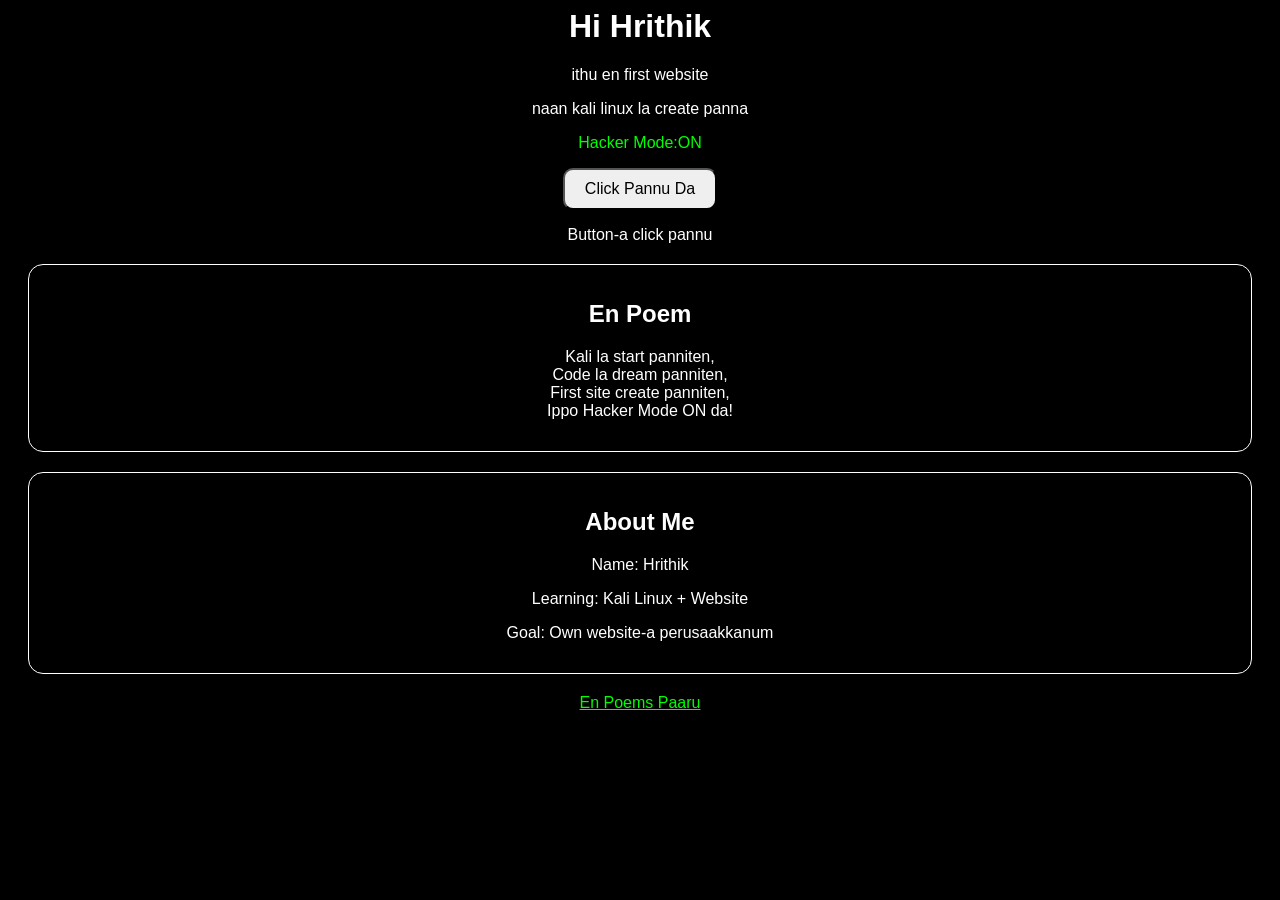
==== index.html @ 277add07 "Update index.html" ====
<html>
<head>
<title>Hi Hrithik</title>
<style>
body { background: black; color: white; text-align: center; font-family: sans-serif; }
h1 { color: white; }
.green { color: lime; }
button { padding: 10px 20px; font-size: 16px; border-radius: 10px; }
.box { border: 1px solid white; margin: 20px; padding: 15px; border-radius: 15px; }
</style>
</head>
<body>
<h1>Hi Hrithik</h1>
<p>ithu en first website</p>
<p>naan kali linux la create panna</p>
<p class="green">Hacker Mode:ON</p>
<button onclick="change()">Click Pannu Da</button>
<p id="msg">Button-a click pannu</p>
<div class="box">
<h2>En Poem</h2>
<p>Kali la start panniten,<br>
Code la dream panniten,<br>
First site create panniten,<br>
Ippo Hacker Mode ON da!</p>
</div>
<div class="box">
<h2>About Me</h2>
<p>Name: Hrithik</p>
<p>Learning: Kali Linux + Website</p>
<p>Goal: Own website-a perusaakkanum</p>
</div>
<p><a href="poems.html" style="color:lime">En Poems Paaru</a></p>
<script>
function change(){
  document.body.style.background = "darkblue";
  document.getElementById("msg").innerHTML = "Super da! Color maariduchu!";
}
</script>
</body>
</html>
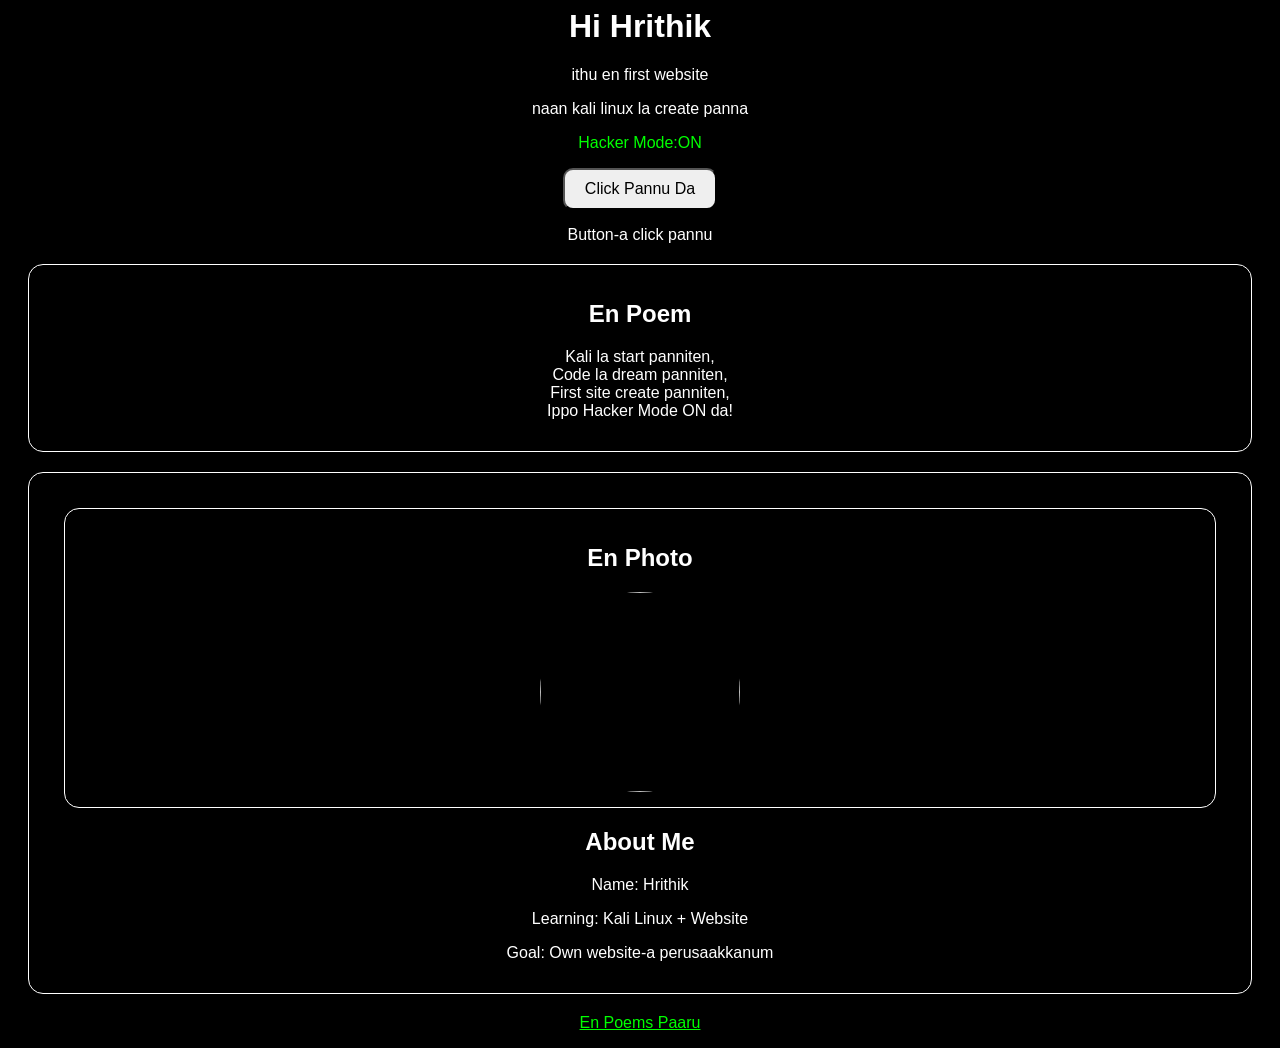
==== commit 460ca47e: "Update index.html" ====
--- a/index.html
+++ b/index.html
@@ -24,6 +24,10 @@
 Ippo Hacker Mode ON da!</p>
 </div>
 <div class="box">
+  <div class="box">
+<h2>En Photo</h2>
+<img src="myphoto.jpg" style="width:200px;border-radius:50%">
+</div>
 <h2>About Me</h2>
 <p>Name: Hrithik</p>
 <p>Learning: Kali Linux + Website</p>
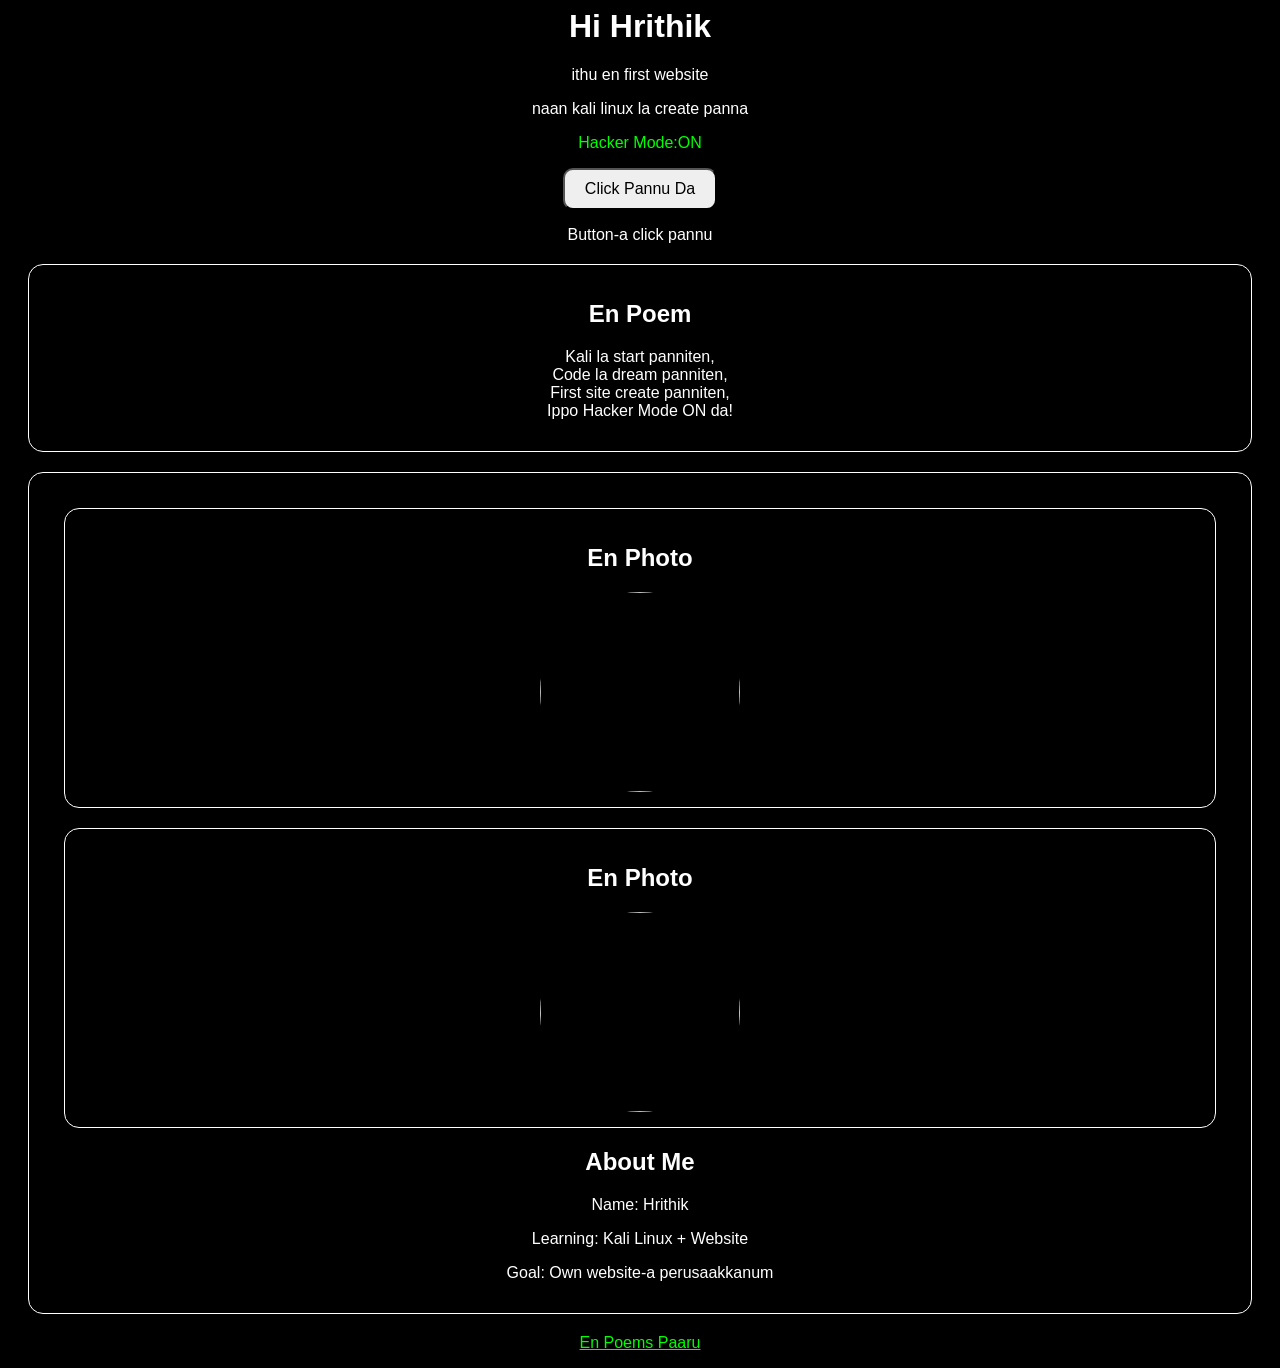
==== commit 380201bd: "Update index.html" ====
--- a/index.html
+++ b/index.html
@@ -28,6 +28,10 @@
 <h2>En Photo</h2>
 <img src="myphoto.jpg" style="width:200px;border-radius:50%">
 </div>
+  <div class="box">
+<h2>En Photo</h2>
+<img src="myphoto.jpg" style="width:200px;border-radius:50%">
+</div>
 <h2>About Me</h2>
 <p>Name: Hrithik</p>
 <p>Learning: Kali Linux + Website</p>
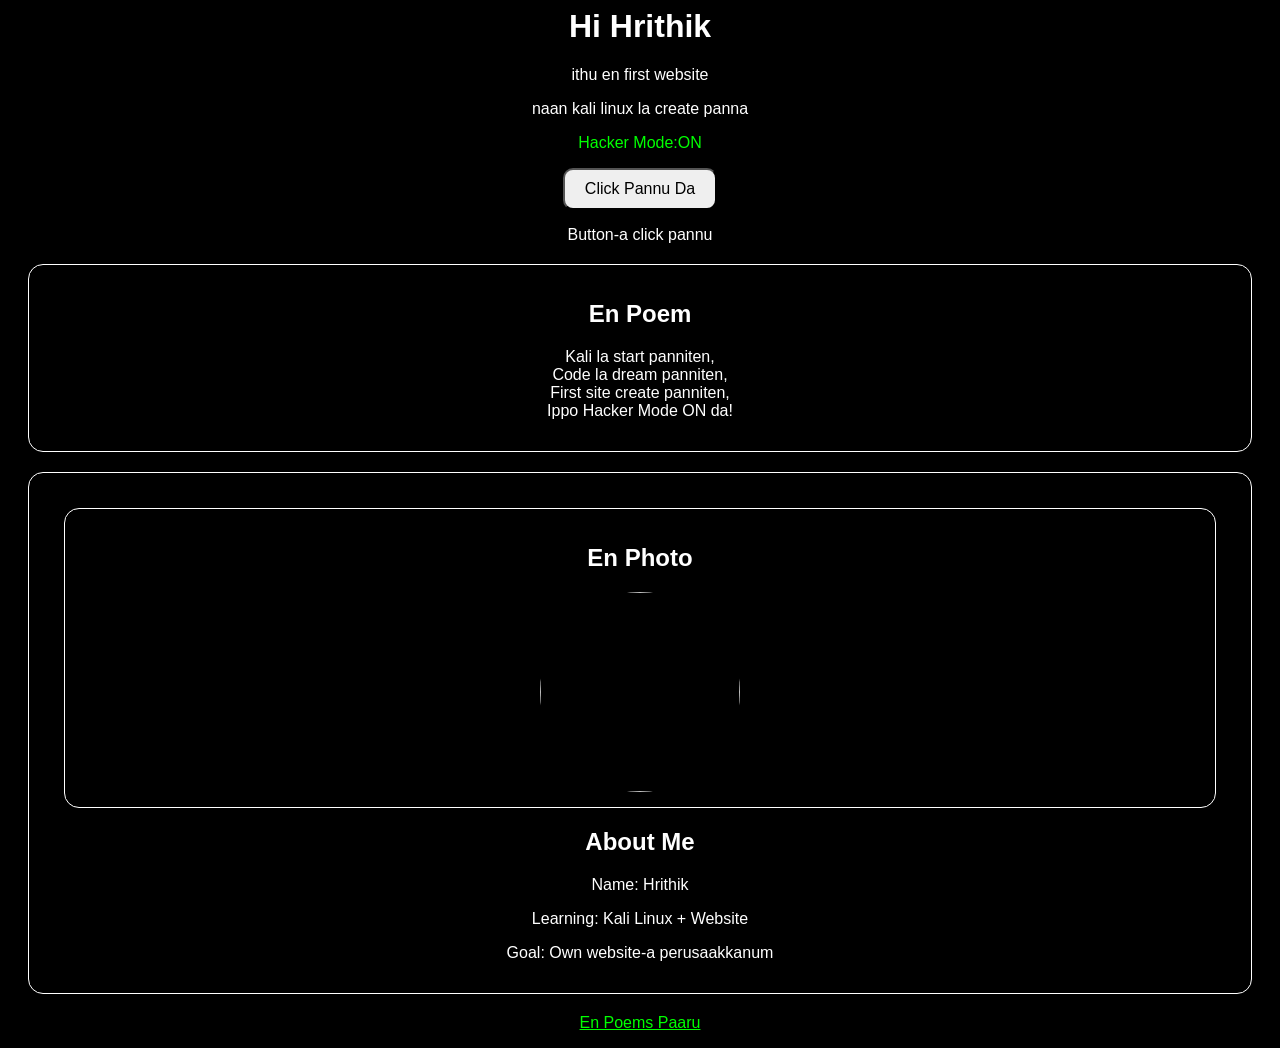
==== commit 041cffa9: "Update index.html" ====
--- a/index.html
+++ b/index.html
@@ -26,11 +26,7 @@
 <div class="box">
   <div class="box">
 <h2>En Photo</h2>
-<img src="myphoto.jpg" style="width:200px;border-radius:50%">
-</div>
-  <div class="box">
-<h2>En Photo</h2>
-<img src="myphoto.jpg" style="width:200px;border-radius:50%">
+<img src="IMG_1234.jpg" style="width:200px;border-radius:50%">
 </div>
 <h2>About Me</h2>
 <p>Name: Hrithik</p>
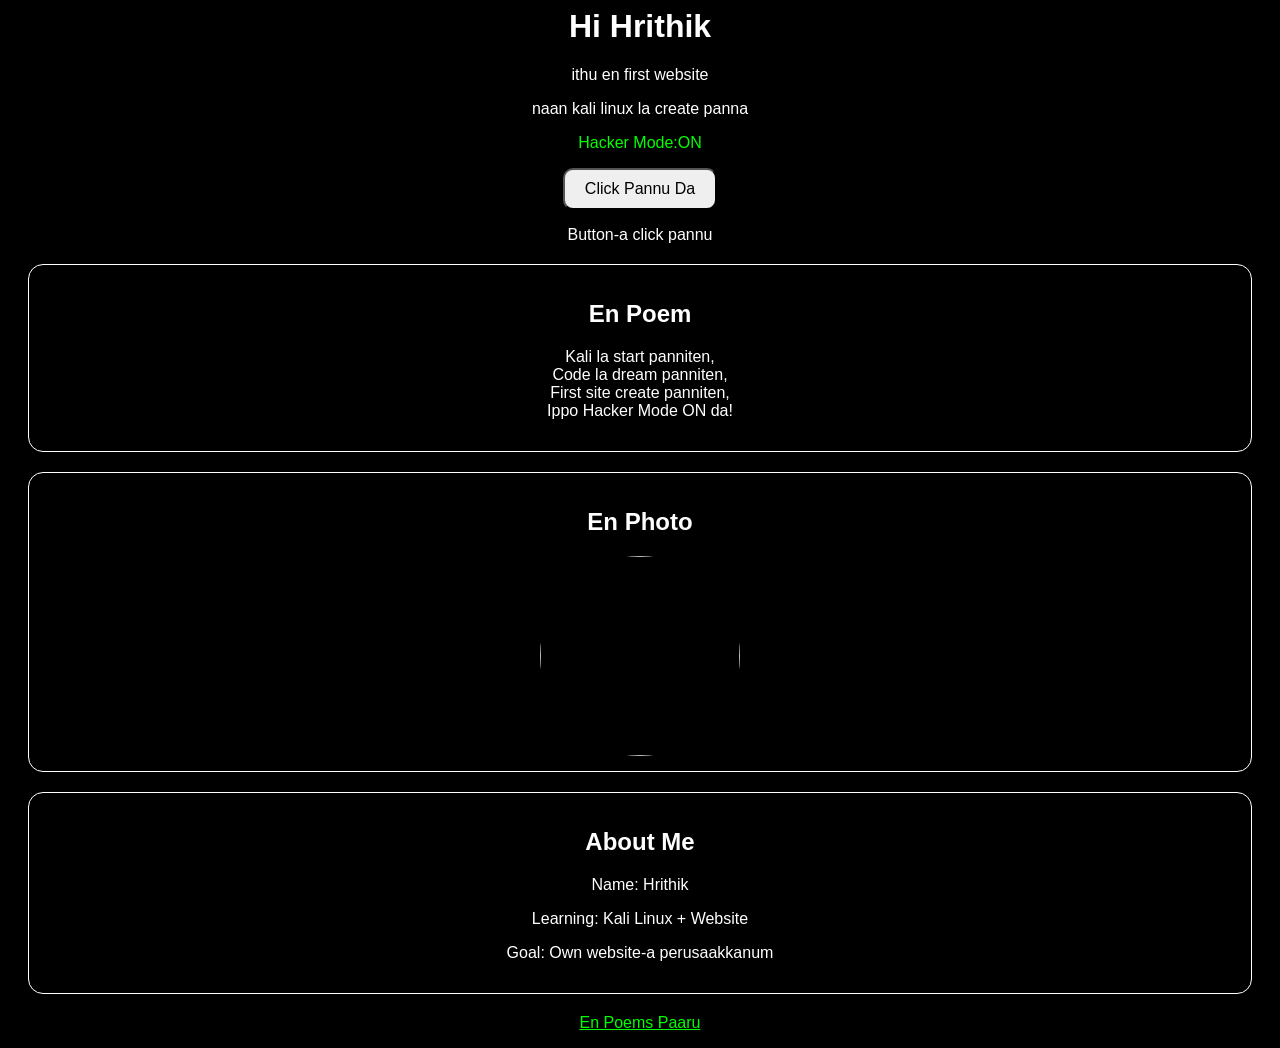
==== commit 2dc6eb87: "Update index.html" ====
--- a/index.html
+++ b/index.html
@@ -24,10 +24,11 @@
 Ippo Hacker Mode ON da!</p>
 </div>
 <div class="box">
-  <div class="box">
 <h2>En Photo</h2>
 <img src="IMG_1234.jpg" style="width:200px;border-radius:50%">
 </div>
+
+<div class="box">
 <h2>About Me</h2>
 <p>Name: Hrithik</p>
 <p>Learning: Kali Linux + Website</p>
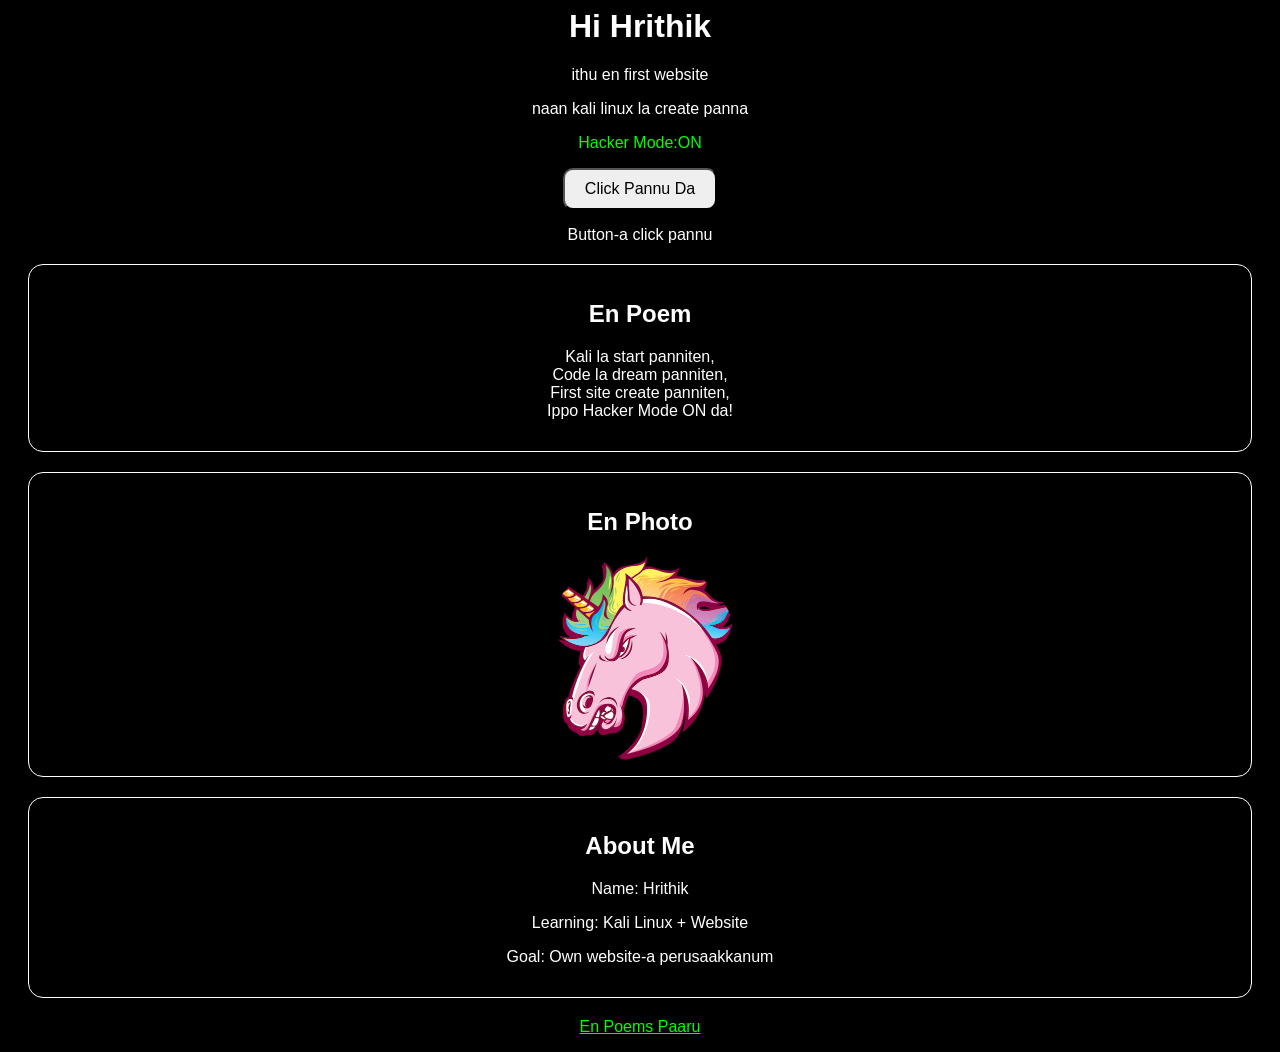
==== commit 457b0053: "Update index.html" ====
--- a/index.html
+++ b/index.html
@@ -25,7 +25,7 @@
 </div>
 <div class="box">
 <h2>En Photo</h2>
-<img src="IMG_1234.jpg" style="width:200px;border-radius:50%">
+<img src="IMG_1234.png" style="width:200px;border-radius:50%">
 </div>
 
 <div class="box">
